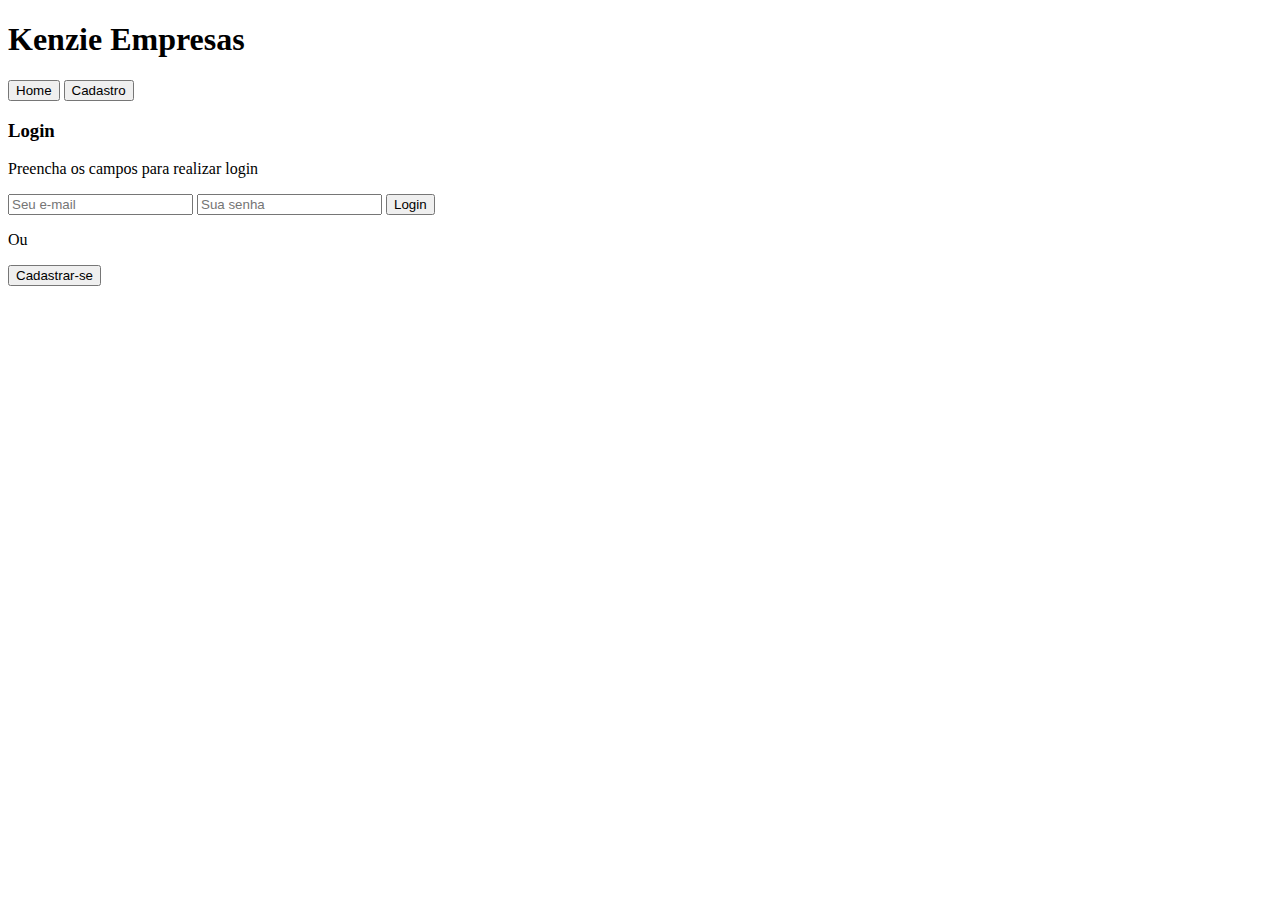
==== pages/adminPage/admin.html @ 2944a466 "savepoint 1" ====
<!DOCTYPE html>
<html lang="en">
<head>
    <meta charset="UTF-8">
    <meta http-equiv="X-UA-Compatible" content="IE=edge">
    <meta name="viewport" content="width=device-width, initial-scale=1.0">
    <title>Document</title>
</head>
<body>
    <header>
        <div class="logo-and-brand">
            <div class="logo"></div>
            <h1 class="brand">Kenzie Empresas</h1>
        </div>
        <div class="login-register-box">
            <button class="logout-btn">Logout</button>
        </div>
    </header>
    <main>
        <section>
            <div>
                <h3>Departamentos</h3>
                <select name="" id="select-enterprise-adm">
                    <option>Selecionar empresa</option>
                </select>
                <button>+ Criar</button>
            </div>
        </section>
    </main>
</body>
<script type="module" src="./admin.js"></script>
</html>
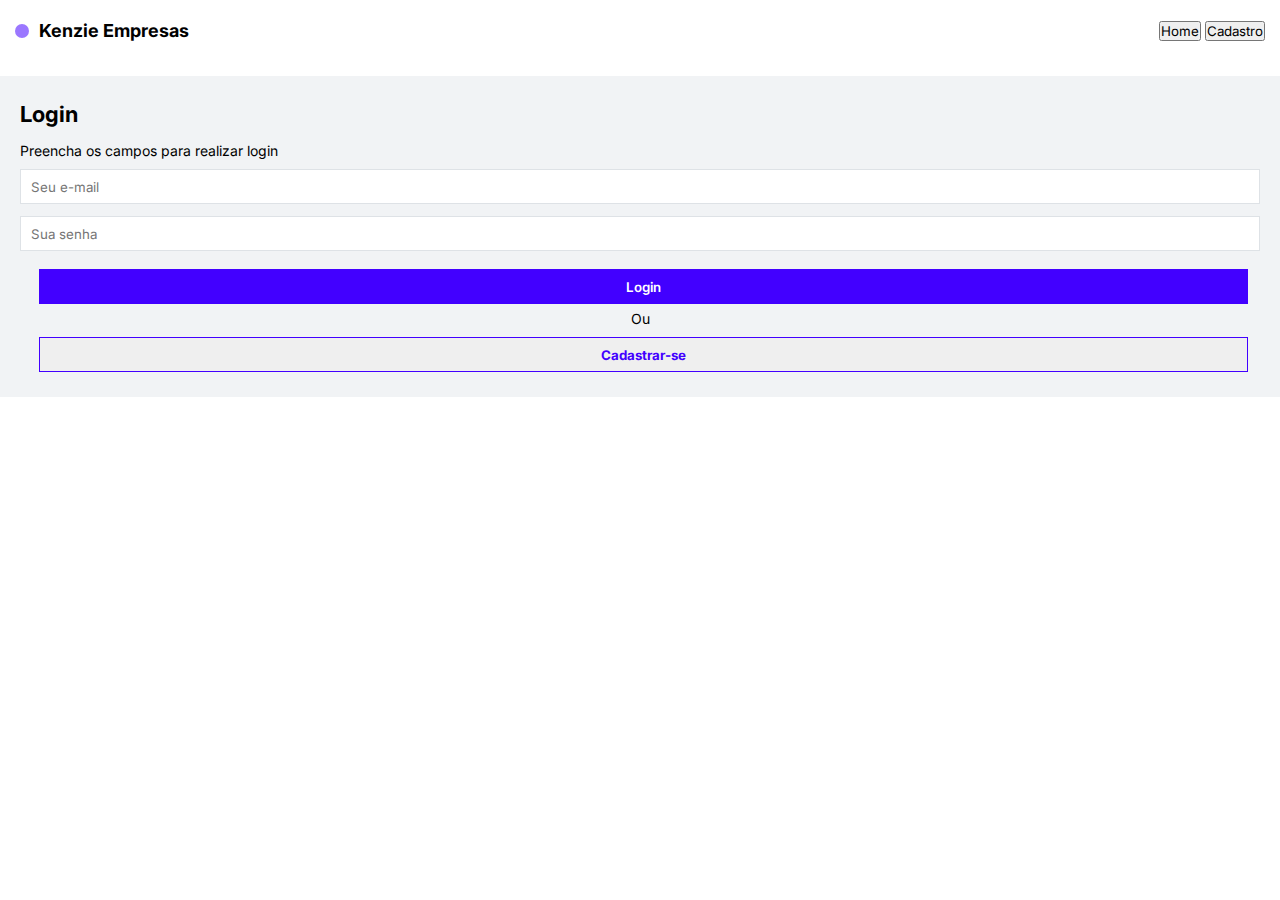
==== commit 5c6e13fb: "savepoint 7" ====
--- a/pages/adminPage/admin.html
+++ b/pages/adminPage/admin.html
@@ -4,10 +4,16 @@
     <meta charset="UTF-8">
     <meta http-equiv="X-UA-Compatible" content="IE=edge">
     <meta name="viewport" content="width=device-width, initial-scale=1.0">
-    <title>Document</title>
+    <link rel="stylesheet" href="../../styles/headers/dashboard.css">
+    <link rel="stylesheet" href="../../styles/sections/dashboard.css">
+    <link rel="stylesheet" href="../../styles/admin/departments.css">
+    <link rel="stylesheet" href="../../styles/admin/modals/createDep.css">
+    <link rel="stylesheet" href="../../styles/globalStyles.css">
+    <title>Kenzie Empresas - Admin</title>
 </head>
 <body>
     <header>
+        <div class="header-centralizer">
         <div class="logo-and-brand">
             <div class="logo"></div>
             <h1 class="brand">Kenzie Empresas</h1>
@@ -15,15 +21,25 @@
         <div class="login-register-box">
             <button class="logout-btn">Logout</button>
         </div>
+        </div>
     </header>
     <main>
         <section>
-            <div>
+            <div class="department-display-options">
                 <h3>Departamentos</h3>
                 <select name="" id="select-enterprise-adm">
-                    <option>Selecionar empresa</option>
+                    <option value="Todos">Selecionar empresa</option>
                 </select>
-                <button>+ Criar</button>
+                <button class="create-department-btn">+ Criar</button>
+            </div>
+            <div class="department-display"></div>
+        </section>
+        <section class="registered-users-section">
+            <div class="registered-users-wrapper">
+                <h3>Usuários Cadastrados</h3>
+            </div>
+            <div class="registered-users-display">
+
             </div>
         </section>
     </main>
--- a/styles/headers/dashboard.css
+++ b/styles/headers/dashboard.css
@@ -0,0 +1,41 @@
+header{ 
+    width: 100%;
+    height: 60px;
+    display: flex;
+    align-items: center;
+    justify-content: center;
+    border: 1px solid var(--color-grey-500);
+    margin-bottom: 20px;
+}
+
+.header-centralizer {
+    width: 70%;
+    display: flex;
+    align-items: center;
+    justify-content: space-between;
+}
+
+.logo {
+    width: 14px;
+    height: 14px;
+    background-color: var(--color-brand-100);
+    border-radius: 16px;
+}
+
+.brand {
+    font-size: 18px;
+}
+
+.logo-and-brand {
+    display: flex;
+    align-items: center;
+    gap: 10px;
+}
+
+.logout-btn {
+    background-color: #fff;
+    border: 1.5px solid var(--color-brand-200);
+    color: var(--color-brand-200);
+    padding: 8px 18px;
+    font-weight: 700;
+}--- a/styles/sections/dashboard.css
+++ b/styles/sections/dashboard.css
@@ -0,0 +1,9 @@
+main {
+    width: 100%;
+    display: flex;
+    flex-direction: column;
+    align-items: center;
+}
+section {
+    width: 70%;
+}--- a/styles/admin/departments.css
+++ b/styles/admin/departments.css
@@ -0,0 +1,114 @@
+h3 {
+    font-size: 26px;
+}
+
+.department-display-options {
+    width: 100%;
+    margin-top: 20px;
+    padding-bottom: 25px;
+    display: flex;
+    align-items: center;
+    justify-content: space-between;
+}
+
+#select-enterprise-adm {
+    display: flex;
+    border-radius: 16px;
+    padding: 3px 10px 3px 20px;
+}
+
+.create-department-btn {
+    display: flex;
+    padding: 6px 22px 6px 8px;
+    background-color: var(--color-brand-200);
+    border: 1px solid transparent;
+    color: #fff;
+    font-weight: 500;
+    font-size: 14px;
+}
+
+.department-display {
+    width: 100%;
+    height: 320px;
+    overflow-y: scroll;
+    padding: 30px 60px;
+    background-color: var(--color-grey-500);
+    display: flex;
+    justify-content: space-between;
+    flex-wrap: wrap;
+    gap: 20px;
+}
+
+.department-card {
+    background-color: #fff;
+    border-bottom: 2px solid var(--color-brand-100);
+    width: 380px;
+    height: 150px;
+    padding: 10px 18px;
+    display: flex;
+    justify-content: space-between;
+    flex-direction: column;
+
+}
+
+.department-description {
+    display: flex;
+    flex-direction: column;
+    gap: 4px;
+}
+
+.department-options {
+    display: flex;
+    justify-content: center;
+    align-items: center;
+    padding-bottom: 6px;
+    gap: 12px;
+}
+
+.department-options button {
+    width: 34px;
+    height: 34px;
+    background-color: transparent;
+    border: none;
+    display: flex;
+    justify-content: center;
+    align-items: center;
+}
+
+.registered-users-section {
+    margin-top: 50px;
+    display: flex;
+    flex-direction: column;
+    justify-content: center;
+    align-items: center;
+    gap: 20px;
+    margin-bottom: 70px;
+}
+
+.registered-users-display {
+    width: 100%;
+    height: 345px;
+    background-color: var(--color-grey-500);
+    padding: 30px 60px;
+    display: flex;
+    justify-content: space-between;
+    flex-wrap: wrap;
+    overflow-y: scroll;
+    gap: 20px;
+}
+
+.user-display-card {
+    background-color: #fff;
+    border-bottom: 2px solid var(--color-brand-100);
+    width: 380px;
+    height: 150px;
+    padding: 10px 18px;
+    display: flex;
+    justify-content: space-between;
+    flex-direction: column;
+}
+
+.username-display{
+    font-size: 18px;
+    margin: 4px 0px;
+}--- a/styles/admin/modals/createDep.css
+++ b/styles/admin/modals/createDep.css
@@ -0,0 +1,57 @@
+.modal-background {
+    position: absolute;
+    top: 0;
+    left: 0;
+    width: 100%;
+    height: 100%;
+    background-color: rgba(0, 0, 0, 0.444);
+    display: flex;
+    justify-content: center;
+    align-items: center;
+}
+
+.modal-card {
+    width: fit-content;
+    height: fit-content;
+    padding: 40px 40px;
+    background-color: var(--color-grey-700);
+    display: flex;
+    flex-direction: column;
+}
+
+.modal-body {
+    display: flex;
+    flex-direction: column;
+    gap: 10px;
+    margin: 15px 0 10px 0;
+}
+.modal-body input {
+    height: 35px;
+    border: 1px solid var(--color-grey-400);
+}
+.modal-body select {
+    height: 32px;
+    border: 1px solid var(--color-grey-400);
+}
+
+.modal-header {
+    display: flex;
+    justify-content: space-between;
+}
+.close-modal {
+    position: relative;
+    bottom: 25px;
+    left: 25px;
+    width: 36px;
+    height: 36px;
+    background-color: transparent;
+    border: 1px solid transparent;
+    font-weight: 500;
+    font-size: 18px;
+}
+.create-dep-btn {
+    height: 35px;
+    background-color: var(--color-brand-200);
+    color: #fff;
+    border: 1px solid transparent;
+}--- a/styles/globalStyles.css
+++ b/styles/globalStyles.css
@@ -0,0 +1,31 @@
+@import url('https://fonts.googleapis.com/css2?family=Inter:wght@100;200;300;400;500;600;700;900&display=swap');
+
+* {
+  font-family: 'Inter', sans-serif;
+  box-sizing: border-box;
+  margin: 0;
+  padding: 0;
+  list-style: none;
+  text-decoration: none;
+}
+
+img {
+  max-width: 100%;
+}
+
+:root {
+  --color-grey-100: #212529;
+  --color-grey-200: #495057;
+  --color-grey-300: #808387;
+  --color-grey-400: #dee2e6;
+  --color-grey-500: #e9ecefa9;
+  --color-grey-600: #f1f3f5;
+  --color-grey-700: #f8f9fa;
+  --color-brand-100: #4400ff88;
+  --color-brand-200: #4200FF;
+  /* --color-blue-100: #4200FF; */
+  --font-size-1: 2.5rem;
+  --font-size-2: 1.75rem;
+  --font-size-3: 1.25rem;
+  --font-size-4: 1rem;
+}